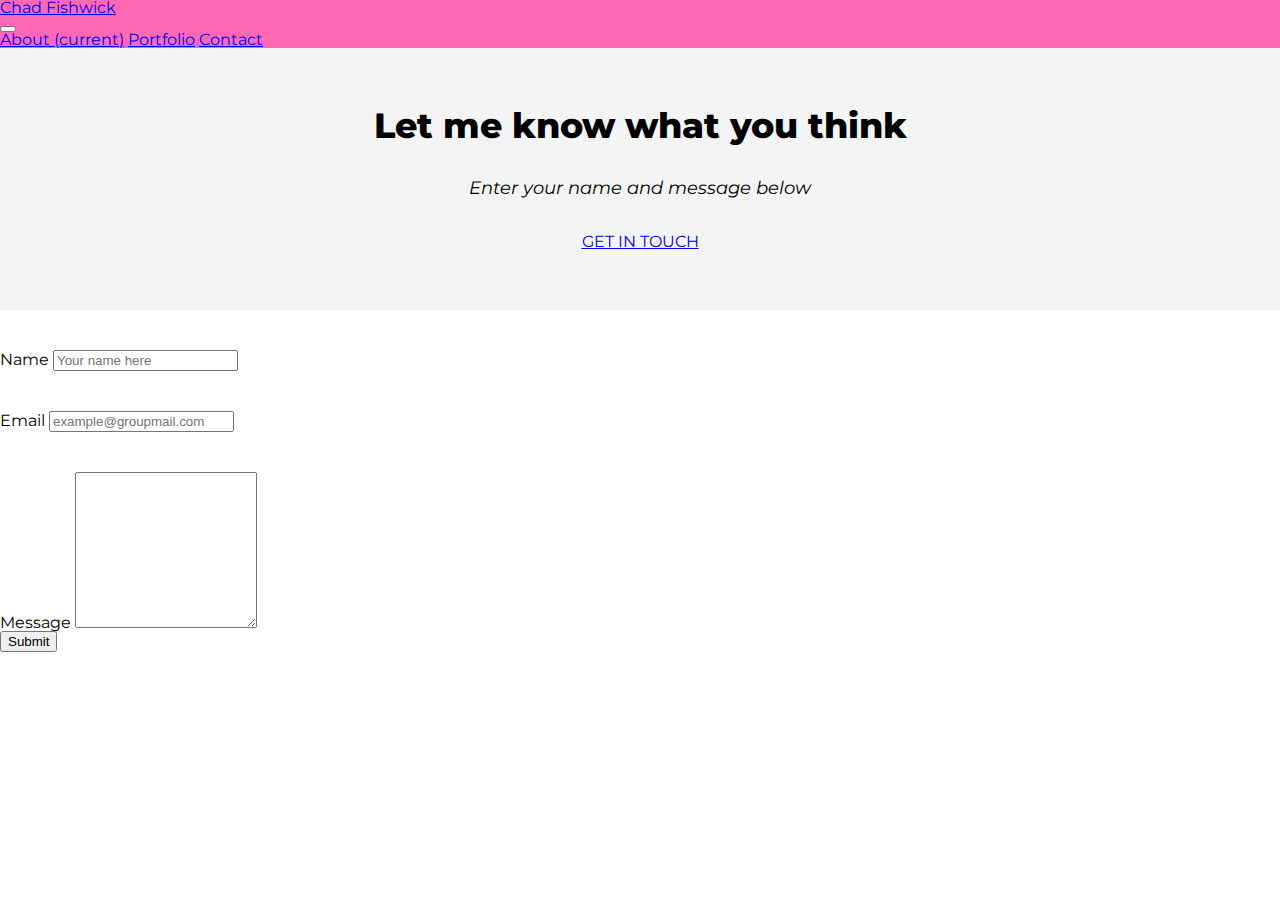
==== contact.html @ 4313433b "adding homework for review" ====
<!DOCTYPE html>
<html lang="en">

<head>
  <meta charset="UTF-8">
  <meta name="viewport" content="width=device-width, initial-scale=1.0">
  <a href="./index.html">
    <title>Chad Fishwick - Contact</title>
  </a>
  <link rel="stylesheet" href="https://stackpath.bootstrapcdn.com/bootstrap/4.5.0/css/bootstrap.min.css"
    integrity="sha384-9aIt2nRpC12Uk9gS9baDl411NQApFmC26EwAOH8WgZl5MYYxFfc+NcPb1dKGj7Sk" crossorigin="anonymous">
  <script src="https://stackpath.bootstrapcdn.com/bootstrap/4.5.0/js/bootstrap.min.js"
    integrity="sha384-OgVRvuATP1z7JjHLkuOU7Xw704+h835Lr+6QL9UvYjZE3Ipu6Tp75j7Bh/kR0JKI"
    crossorigin="anonymous"></script>

  <!-- Reset CSS -->
  <link rel="stylesheet" href="./assets/reset.css">

  <!-- My CSS StyleSheet -->
  <link rel="stylesheet" href="assets/style.css">

  <!-- Google Font -->
  <link href="https://fonts.googleapis.com/css2?family=Montserrat:ital,wght@0,400;0,700;0,800;1,800&display=swap"
    rel="stylesheet">
</head>

<body>

  <!-- Nav Bar Starts Here -->

  <header class="container-fluid">

    <nav class="navbar navbar-expand-lg navbar-light">
      <a class="navbar-brand" href="index.html">
        <H2>Chad Fishwick</H2>
      </a>

      <!-- Nav Links -->

      <button class="navbar-toggler" type="button" data-toggle="collapse" data-target="#navbarNavAltMarkup"
        aria-controls="navbarNavAltMarkup" aria-expanded="false" aria-label="Toggle navigation">
        <span class="navbar-toggler-icon"></span>
      </button>


      <div class="collapse navbar-collapse" id="navbarNavAltMarkup">
        <div class="navbar-nav">
          <a class="nav-item nav-link active" href="./index.html">About <span class="sr-only">(current)</span></a>
          <a class="nav-item nav-link" href="./portfolio.html">Portfolio</a>
          <a class="nav-item nav-link" href="./contact.html">Contact</a>
        </div>
      </div>
    </nav>

    <!-- end nave links-->

  </header>
  <!-- End of Nav Bar -->


  <!-- Top section of site -->
  <section class="topSection">
    <H1>Let me know what you think</H1>
    <br>
    <br>
    <p id="introText">Enter your name and message below</p>
    <br>
    <br>
    <!-- Leave message below -->
    <a href="#form-group" class="btn btn-secondary active" role="button" aria-pressed="true">GET IN TOUCH</a>

  </section>
  <!-- end top section -->


  <!-- Container Start -->


  <!-- Row 1 -->

  <div class="container">
    <div class="row">
      <div class="col-lg-12">
        <div class="form-group">
          <label for="formGroupExampleInput">Name</label>
          <input type="text" class="form-control" id="formGroupExampleInput" placeholder="Your name here">
        </div>
        <div class="form-group">
          <label for="formGroupExampleInput2">Email</label>
          <input type="text" class="form-control" id="formGroupExampleInput2" placeholder="example@groupmail.com">
        </div>
        <div class="form-group">
          <label for="exampleFormControlTextarea1">Message</label>
          <textarea class="form-control" id="exampleFormControlTextarea1" rows="10"></textarea>

        </div>
        <button type="submit" class="btn btn-primary">Submit</button> 

      </div>




      <!-- Row 2 -->
      <div class="row">
        <div class="col-sm-2">
        </div>
        <div class="col-sm-8">
        </div>
        <div class="col-sm-2">
        </div>

      </div>


      <!-- Row 3 -->
      <div class="row">
        <div class="col-sm-2">
        </div>
        <div class="col-sm-8">
        </div>
        <div class="col-sm-2">
        </div>

      </div>

      <!-- Container End -->


    </div>

  </div>

</body>

</html>
---- assets/style.css ----
body {
    font-family: 'Montserrat', sans-serif;
}

header {
    background-color: hotpink;
    
}

h1 {
    font-weight: 800;
    font-size: 35px;
}

p {
    font-weight: 100;

}

.navbar-nav {
    color: white;
}

.form-group {
margin-top: 40px;
}

#bioText {
    text-align: center;
    margin-top: 40px;
    margin-left: 20px;
    margin-right: 20px;
    margin-bottom: 10;
}

.topSection {
    padding-top: 60px;
    padding-bottom: 60px;
    padding-left: 40px;
    padding-right: 40px;
    background-color: #f4f4f4;
    text-align: center;
}

.card {
    text-align: center;
    width: auto;
    box-shadow: 0px 0px 10px 2px #888888;
    margin-bottom: 30px;

}

p {
    font-size: 18px;
    line-height: 1.5;
}

#introText {
    font-style: italic;
    font-weight: normal;
}

h3 {
    margin-top: 30px;
    margin-bottom: 0px;
    text-align: center;
    font-weight: bold;
}

.container {
    align-content: center;
}

.earlyLife {
    margin-top: 20px;
    margin-bottom: 20px;
    padding: 65px;
    padding: 65px;

}

.brazil {
    margin-top: 20px;
    margin-bottom: 20px;
    padding: 65px;
    padding: 65px;
    background-color: #f6f6f6;

}

.marketing {
    margin-top: 20px;
    margin-bottom: 20px;
    padding: 65px;
    padding: 65px;

}

footer {
    text-align: center;
    color: hotpink;
}

#navbar-brand {
    text-align: center;

}
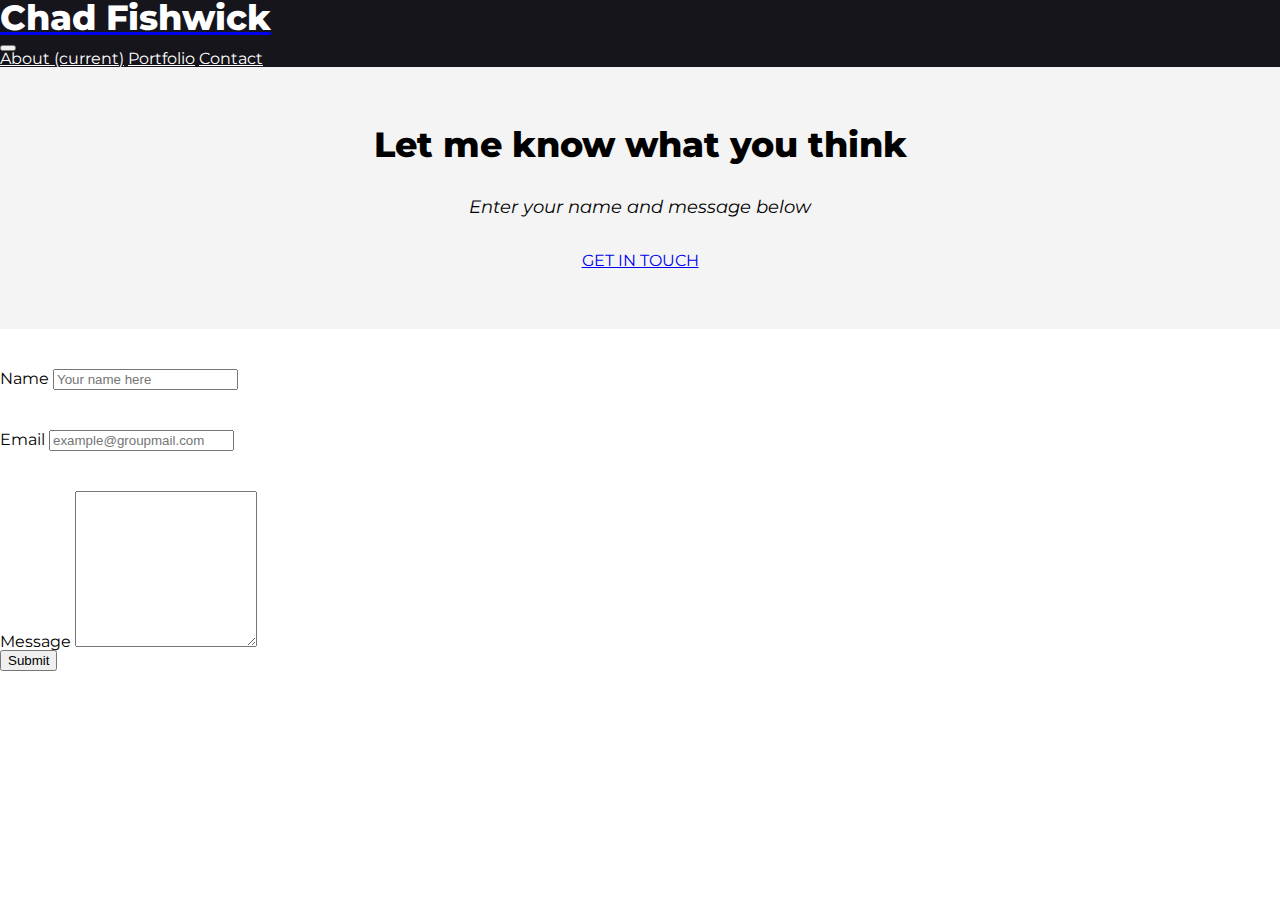
==== commit 920c1437: "new Index page" ====
--- a/contact.html
+++ b/contact.html
@@ -45,9 +45,9 @@
 
       <div class="collapse navbar-collapse" id="navbarNavAltMarkup">
         <div class="navbar-nav">
-          <a class="nav-item nav-link active" href="./index.html">About <span class="sr-only">(current)</span></a>
-          <a class="nav-item nav-link" href="./portfolio.html">Portfolio</a>
-          <a class="nav-item nav-link" href="./contact.html">Contact</a>
+          <a class="nav-item nav-link active" id="nav1" href="./index.html">About <span class="sr-only">(current)</span></a>
+          <a class="nav-item nav-link" id="nav2" href="./portfolio.html">Portfolio</a>
+          <a class="nav-item nav-link" id="nav3" href="./contact.html">Contact</a>
         </div>
       </div>
     </nav>
--- a/assets/style.css
+++ b/assets/style.css
@@ -3,8 +3,14 @@
 }
 
 header {
-    background-color: hotpink;
+    background-color: rgb(22, 21, 28);
+    color: white;
     
+}
+
+#navbarNavAltMarkup {
+    color: white;
+
 }
 
 h1 {
@@ -12,17 +18,24 @@
     font-size: 35px;
 }
 
+h2 {
+    color: #ffffff;
+    font-weight: 800;
+    font-size: 35px;
+}
+
+
 p {
     font-weight: 100;
 
 }
 
-.navbar-nav {
-    color: white;
+.form-group {
+margin-top: 40px;
 }
 
-.form-group {
-margin-top: 40px;
+#nav1, #nav2, #nav3 {
+    color: #ffffff;
 }
 
 #bioText {
@@ -48,6 +61,13 @@
     box-shadow: 0px 0px 10px 2px #888888;
     margin-bottom: 30px;
 
+}
+#personalInfo {
+    color: #ffffff;
+    background-color: rgb(22, 21, 28);
+    padding-top: 60px;
+    padding-bottom: 60px;
+    text-align: left;
 }
 
 p {
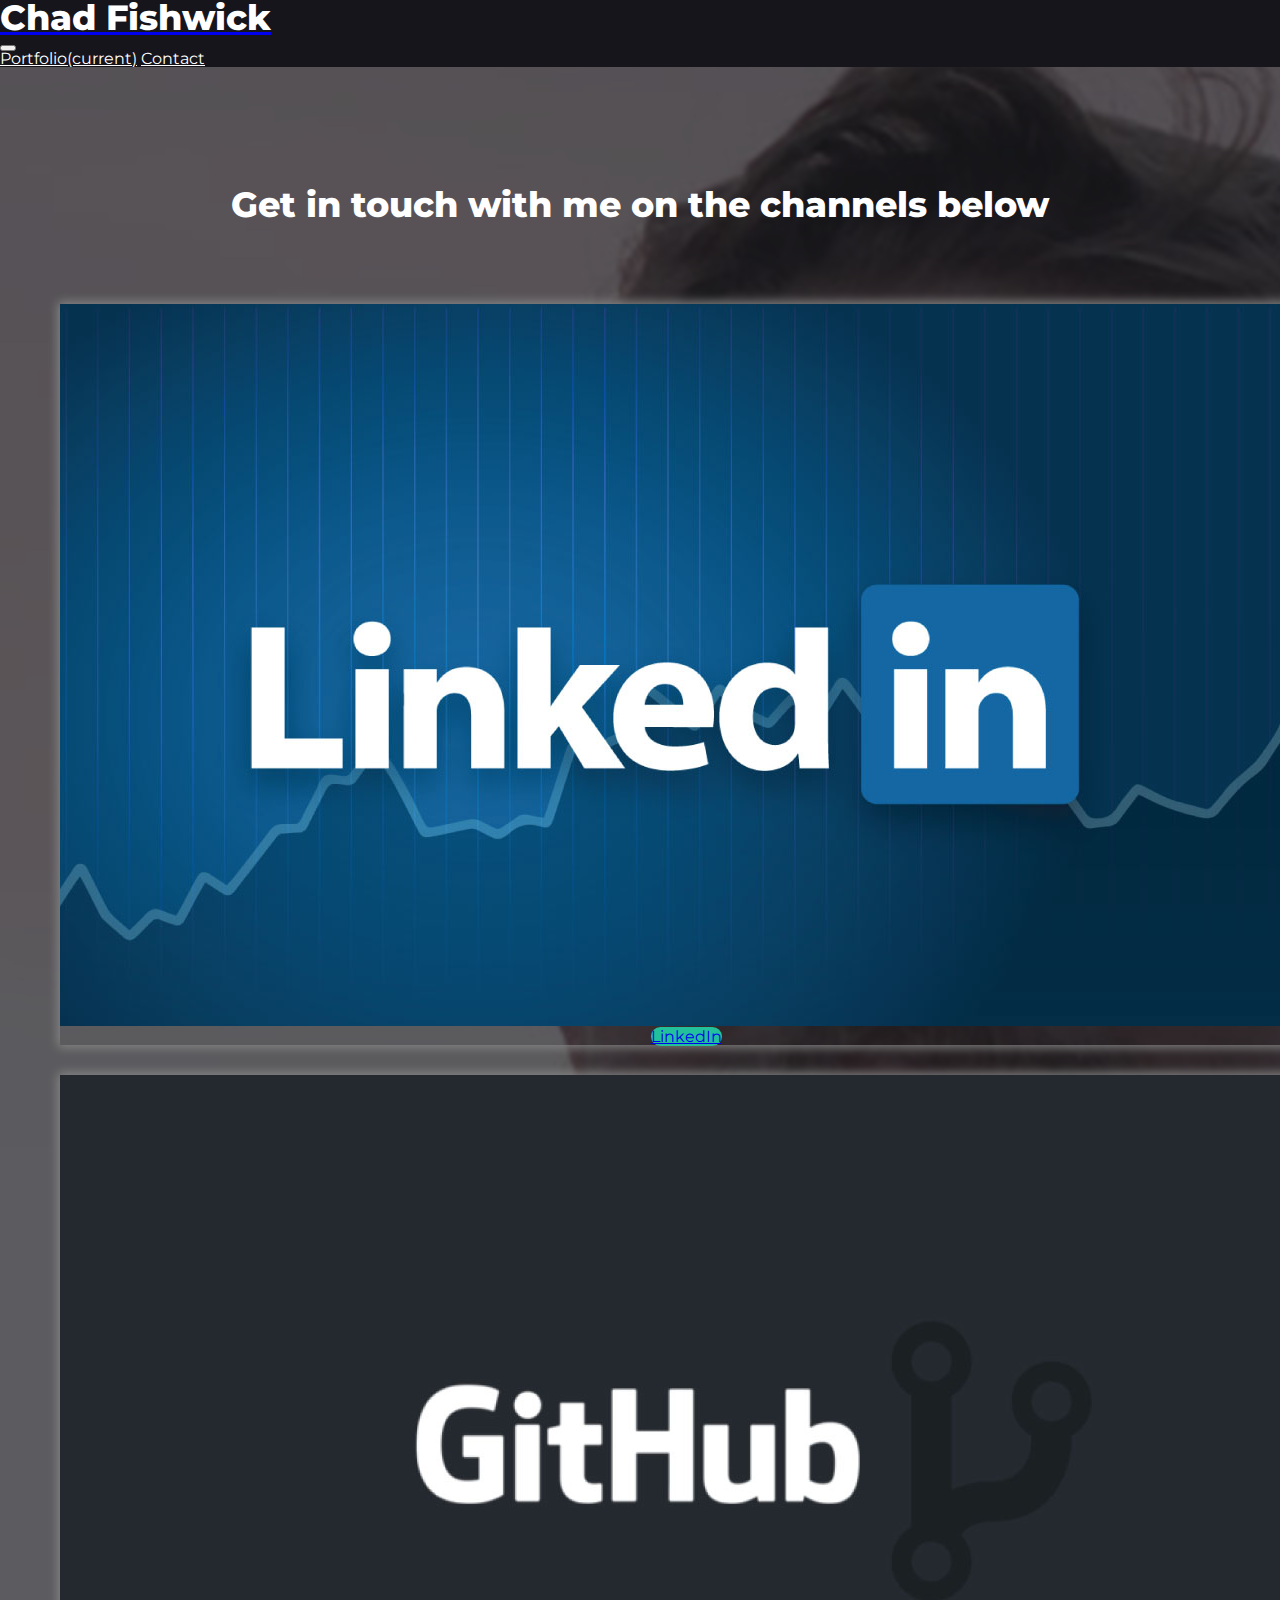
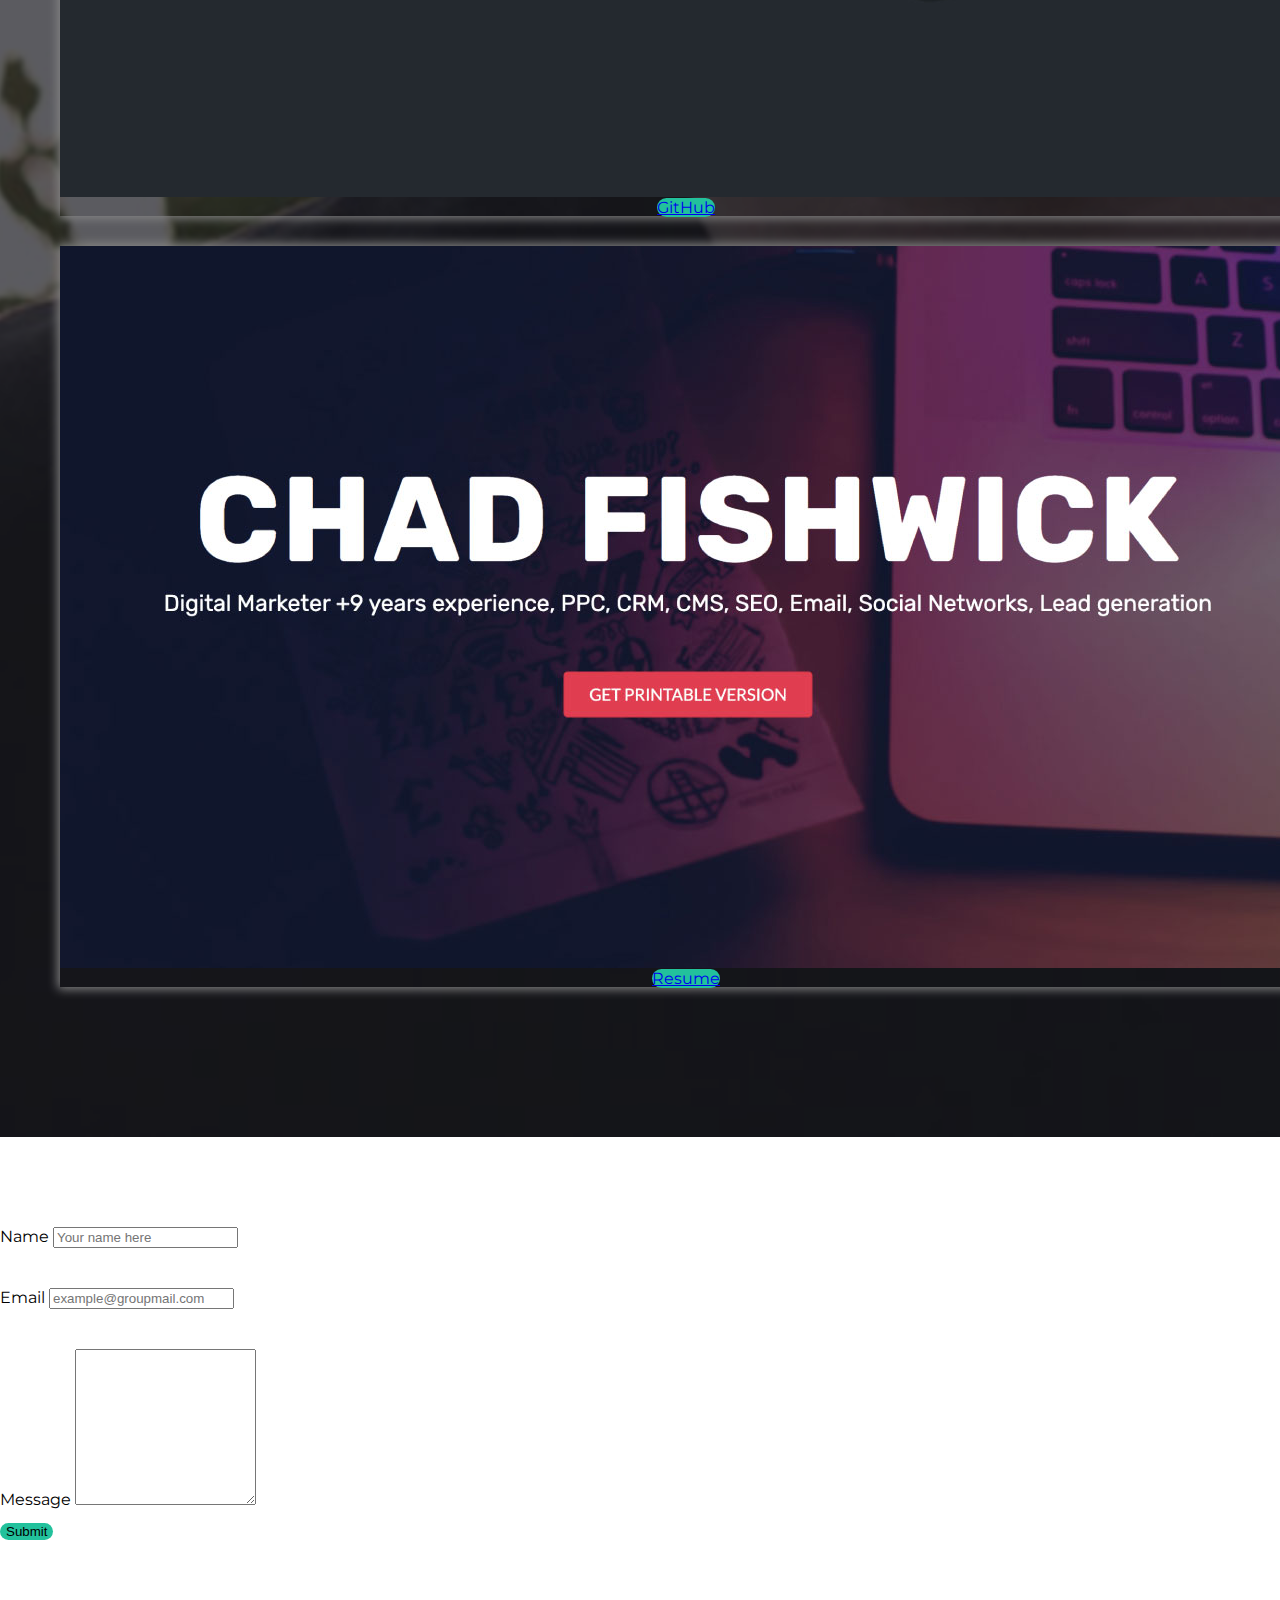
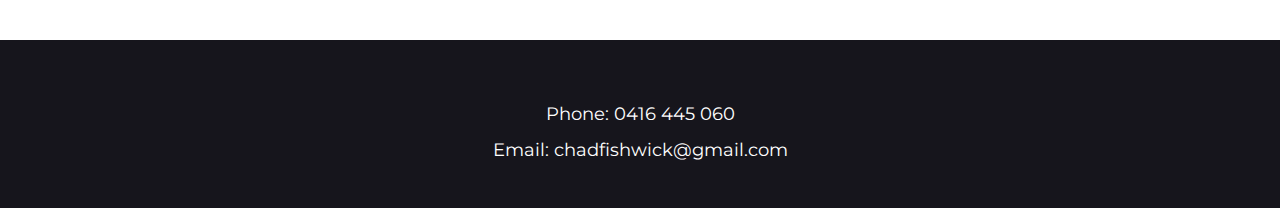
==== commit b606209d: "changes to info" ====
--- a/contact.html
+++ b/contact.html
@@ -45,8 +45,7 @@
 
       <div class="collapse navbar-collapse" id="navbarNavAltMarkup">
         <div class="navbar-nav">
-          <a class="nav-item nav-link active" id="nav1" href="./index.html">About <span class="sr-only">(current)</span></a>
-          <a class="nav-item nav-link" id="nav2" href="./portfolio.html">Portfolio</a>
+          <a class="nav-item nav-link active" id="nav1" href="./index.html">Portfolio<span class="sr-only">(current)</span></a>
           <a class="nav-item nav-link" id="nav3" href="./contact.html">Contact</a>
         </div>
       </div>
@@ -59,16 +58,43 @@
 
 
   <!-- Top section of site -->
-  <section class="topSection">
-    <H1>Let me know what you think</H1>
+  <section class="topSection2">
+    <H1>Get in touch with me on the channels below</H1>
     <br>
     <br>
-    <p id="introText">Enter your name and message below</p>
-    <br>
-    <br>
+   
     <!-- Leave message below -->
-    <a href="#form-group" class="btn btn-secondary active" role="button" aria-pressed="true">GET IN TOUCH</a>
+    <div class="row" id="contactCards">
+    <!-- column 1 -->
+    <div class="col-sm-4">
+        <div class="card" style="width:fit-content">
+            <img src="/Images/LinkedIN.jpg" class="card-img-top" alt="...">
+            <div class="card-body">
+                <a href="https://www.linkedin.com/in/chad-fishwick-8993a19b/" class="btn btn-primary">LinkedIn</a>
+            </div>
+        </div>
+    </div>
+    <!-- Column 2-->
+    <div class="col-sm-4">
+        <div class="card" style="width:fit-content">
+            <img src="/Images/GitHub.jpg" class="card-img-top" alt="...">
+            <div class="card-body">
+                <a href="https://github.com/fishwickid" class="btn btn-primary">GitHub</a>
+            </div>
+        </div>
 
+    </div>
+
+    <div class="col-sm-4">
+      <div class="card" style="width:fit-content">
+          <img src="/Images/Resume.jpg" class="card-img-top" alt="...">
+          <div class="card-body">
+              <a href="http://chadfishwick.com/wp-content/uploads/2019/07/Chad-Fishwick-CV.pdf" class="btn btn-primary">Resume</a>
+          </div>
+      </div>
+
+  </div>
+</div>
   </section>
   <!-- end top section -->
 
@@ -78,7 +104,7 @@
 
   <!-- Row 1 -->
 
-  <div class="container">
+  <div class="container" id="formFill">
     <div class="row">
       <div class="col-lg-12">
         <div class="form-group">
@@ -125,6 +151,8 @@
 
       </div>
 
+      
+
       <!-- Container End -->
 
 
@@ -132,6 +160,26 @@
 
   </div>
 
+  <footer>
+
+    <div class="container-fluid" id="footer">
+      <div class="row">
+      <div class="col-sm-12">
+        <br>
+      <p>Phone: 0416 445 060</p>
+  
+        <p>Email: chadfishwick@gmail.com</p>
+        
+  
+      </div>
+    </div>
+  </div>
+  
+    <div class="centreDiv">
+
+
+  </footer>
+
 </body>
 
 </html>--- a/assets/style.css
+++ b/assets/style.css
@@ -13,6 +13,10 @@
 
 }
 
+#contactCards {
+    margin-top: 50px;
+}
+
 h1 {
     font-weight: 800;
     font-size: 35px;
@@ -22,12 +26,6 @@
     color: #ffffff;
     font-weight: 800;
     font-size: 35px;
-}
-
-
-p {
-    font-weight: 100;
-
 }
 
 .form-group {
@@ -46,12 +44,35 @@
     margin-bottom: 10;
 }
 
-.topSection {
-    padding-top: 60px;
-    padding-bottom: 60px;
-    padding-left: 40px;
-    padding-right: 40px;
-    background-color: #f4f4f4;
+.topSection1 {
+    text-align: center; 
+    color: #ffffff;
+    background-image:url(/Images/Marketing.jpg);
+    box-shadow:inset 0 0 0 2000px rgb(22, 21, 28, 0.7);
+    background-color: rgb(22, 21, 28);
+    background-position: center;
+    background-repeat: no-repeat;
+    background-size: cover;
+    padding-top: 120px;
+    padding-bottom: 120px;
+    padding-left: 60px;
+    padding-right: 60px;
+    text-align: center;
+}
+
+.topSection2 {
+    text-align: center; 
+    color: #ffffff;
+    background-image:url(/Images/Chad_02.png);
+    box-shadow:inset 0 0 0 2000px rgb(22, 21, 28, 0.7);
+    background-color: rgb(22, 21, 28);
+    background-position: center;
+    background-repeat: no-repeat;
+    background-size: cover;
+    padding-top: 120px;
+    padding-bottom: 120px;
+    padding-left: 60px;
+    padding-right: 60px;
     text-align: center;
 }
 
@@ -64,25 +85,57 @@
 }
 #personalInfo {
     color: #ffffff;
+    background-size:cover;
     background-color: rgb(22, 21, 28);
-    padding-top: 60px;
-    padding-bottom: 60px;
+    background-attachment: fixed;
+    background-position: right;
+    background-repeat: no-repeat;
+    background-size: cover;
+    padding-top: 120px;
+    padding-bottom: 120px;
+    text-align: left;
+}
+
+#footer {
+    color: #ffffff;
+    background-size:cover;
+    background-color: rgb(22, 21, 28);
+    background-attachment: fixed;
+    background-position: right;
+    background-repeat: no-repeat;
+    background-size: cover;
+    padding-top: 40px;
+    padding-bottom: 40px;
     text-align: left;
 }
 
 p {
     font-size: 18px;
-    line-height: 1.5;
+    line-height: 2;
+    text-align: center;
 }
 
-#introText {
-    font-style: italic;
-    font-weight: normal;
+#formFill {
+    margin-bottom: 100px;
+    margin-top: 50px;
+}
+
+#bottomRow {
+    margin-bottom: 100px;
+}
+
+.btn, #homeButton {
+    background-color: rgb(34, 193, 156);
+    border: cadetblue;
+    border-radius: 15px;
+    margin-top: 15px;
+    text-align: center;
 }
 
 h3 {
     margin-top: 30px;
     margin-bottom: 0px;
+    font-stretch: expanded;
     text-align: center;
     font-weight: bold;
 }
@@ -91,36 +144,6 @@
     align-content: center;
 }
 
-.earlyLife {
-    margin-top: 20px;
-    margin-bottom: 20px;
-    padding: 65px;
-    padding: 65px;
-
-}
-
-.brazil {
-    margin-top: 20px;
-    margin-bottom: 20px;
-    padding: 65px;
-    padding: 65px;
-    background-color: #f6f6f6;
-
-}
-
-.marketing {
-    margin-top: 20px;
-    margin-bottom: 20px;
-    padding: 65px;
-    padding: 65px;
-
-}
-
-footer {
-    text-align: center;
-    color: hotpink;
-}
-
 #navbar-brand {
     text-align: center;
 
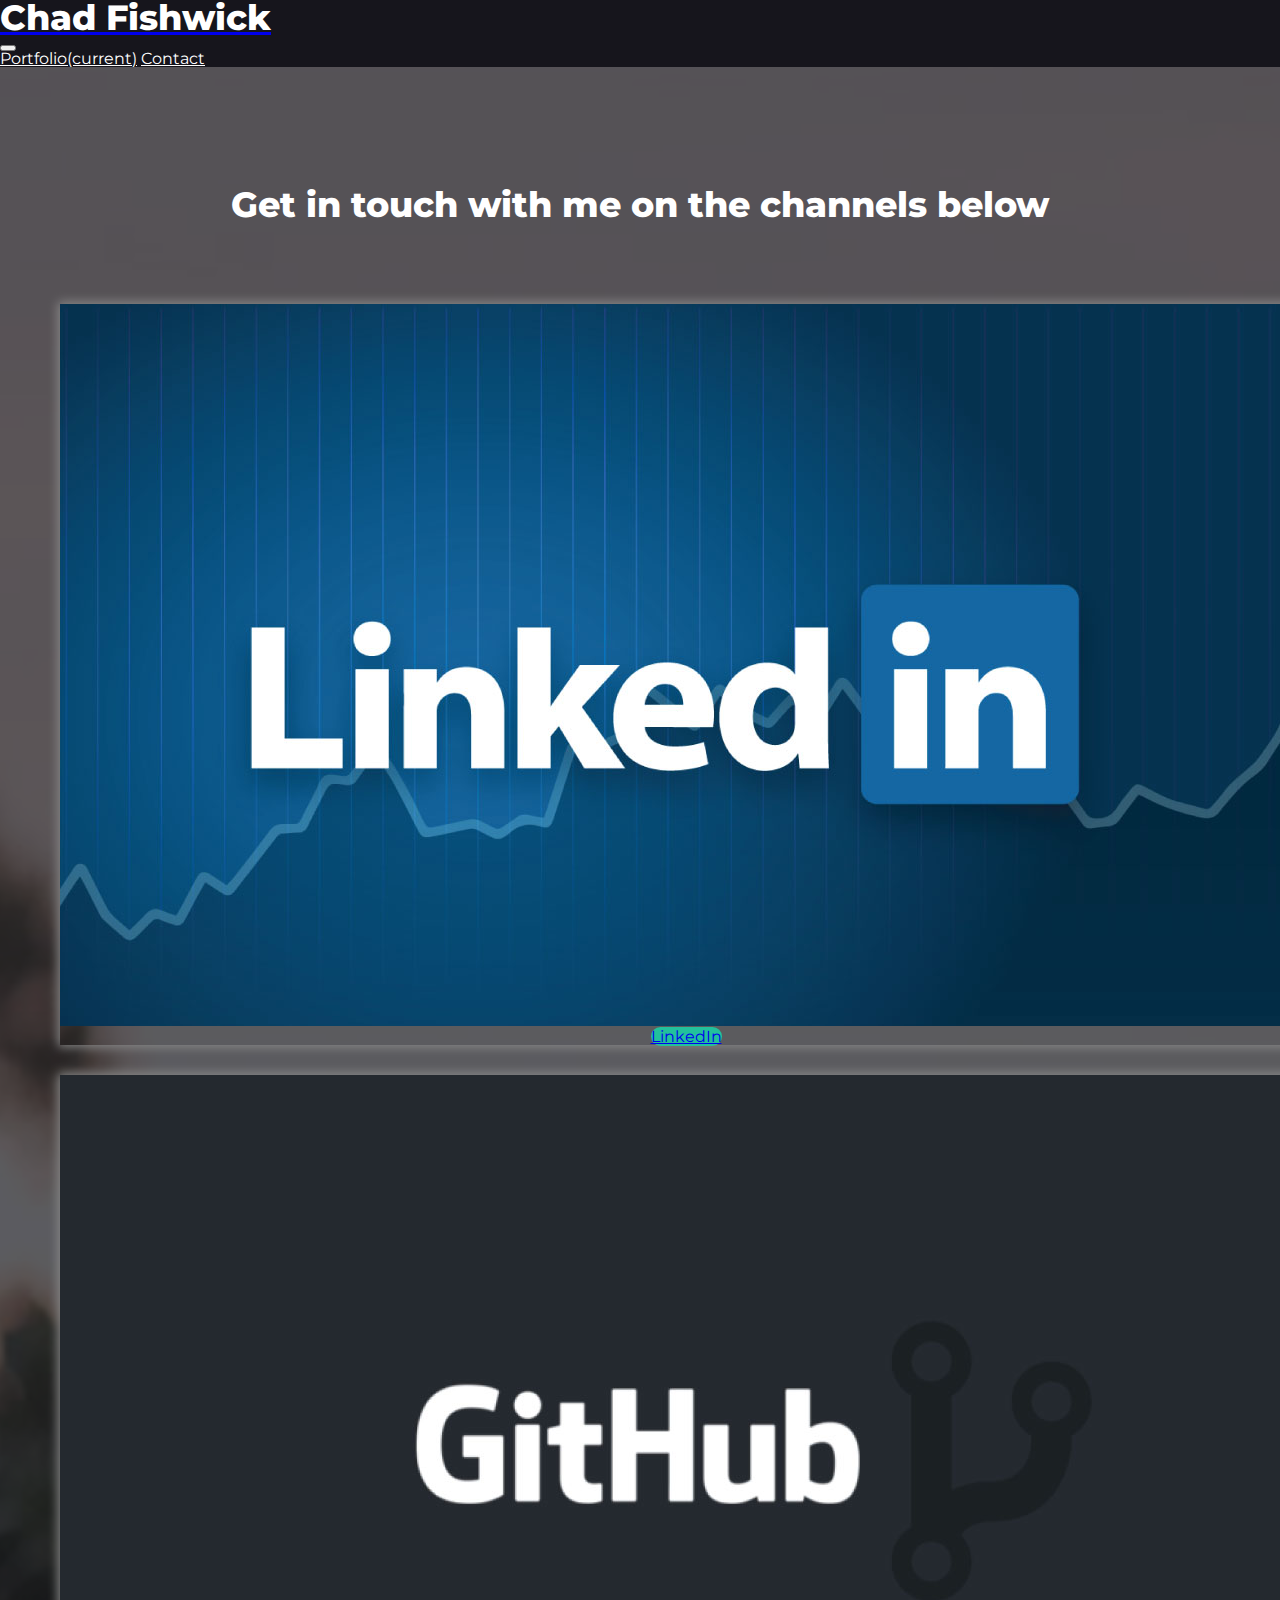
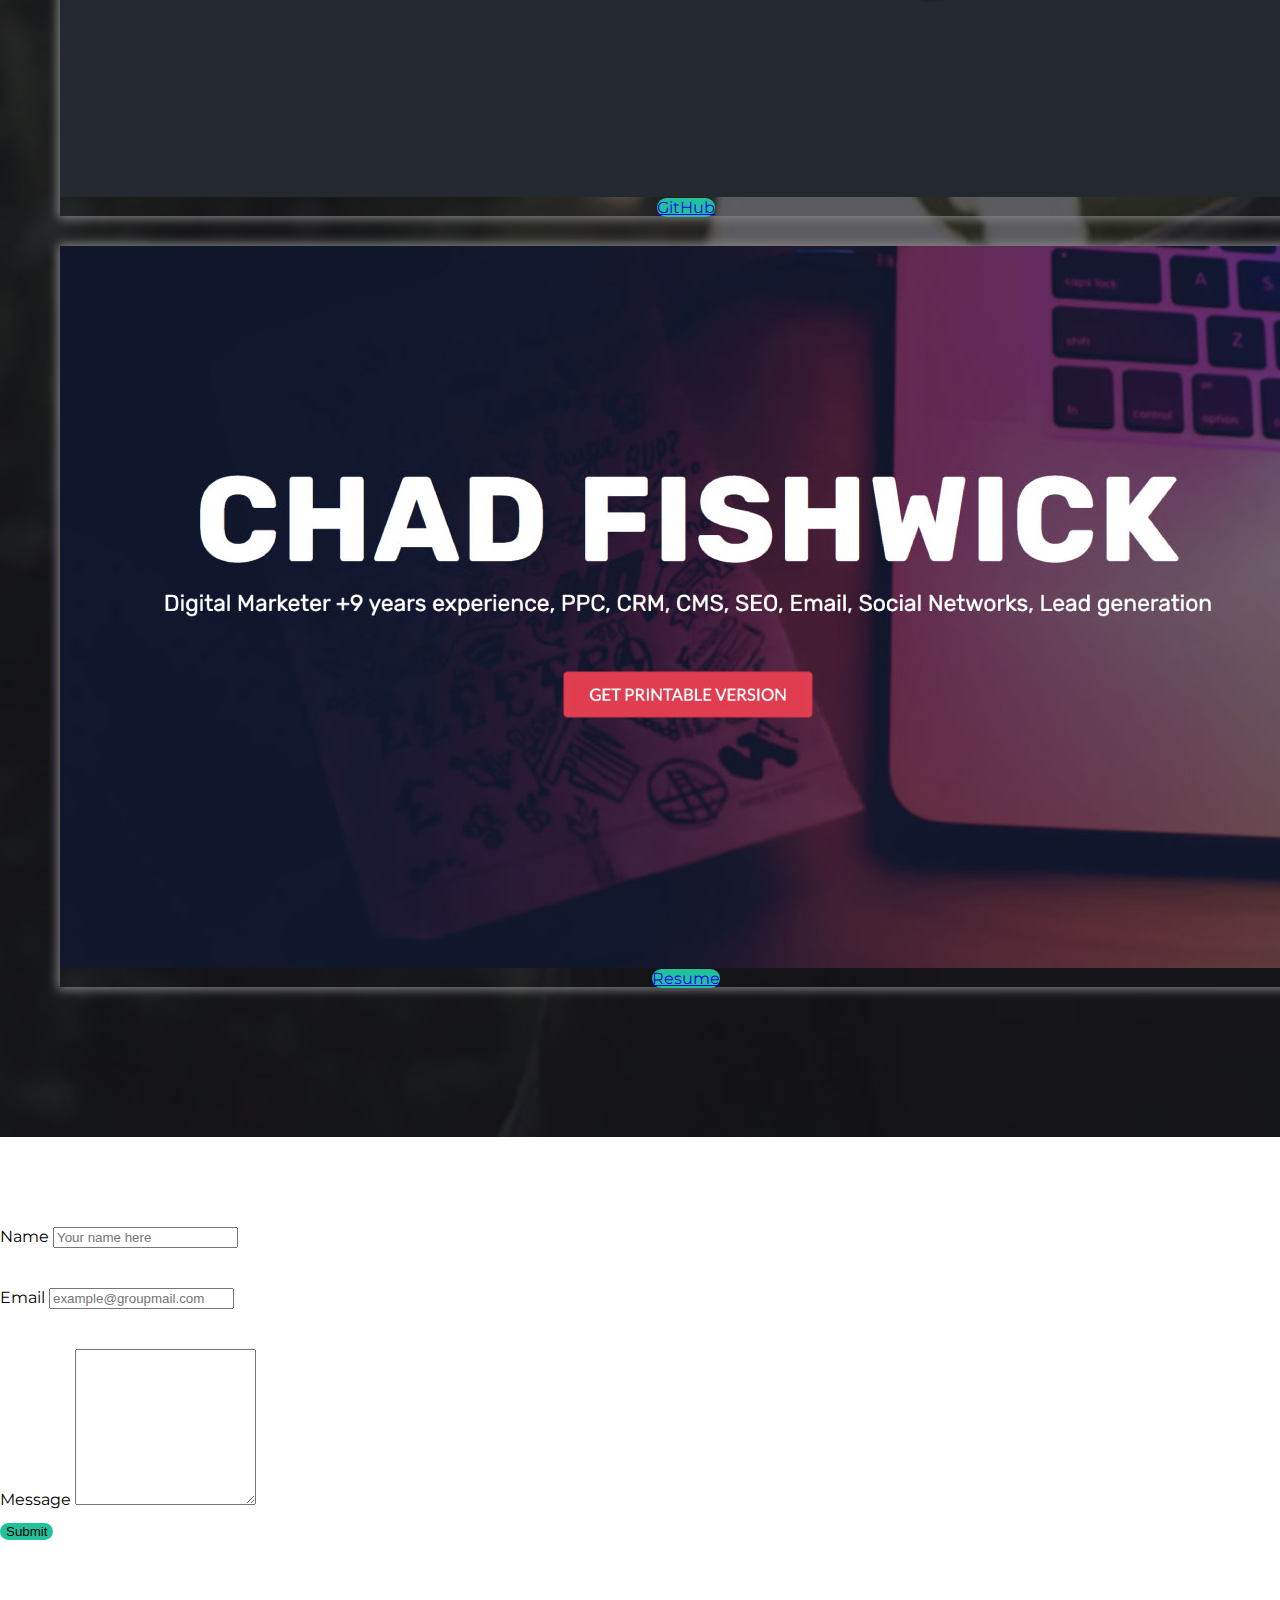
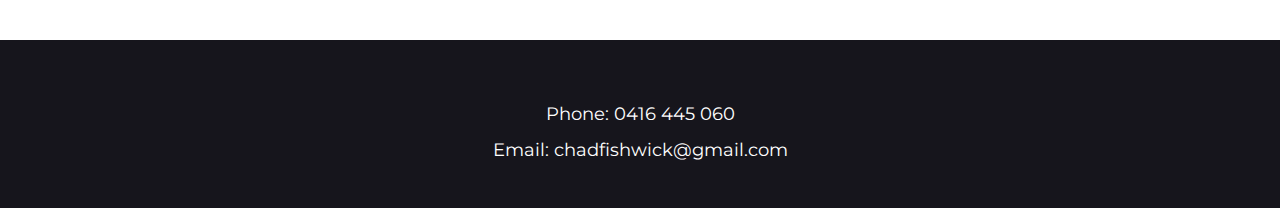
==== commit 28b33550: "images appear" ====
--- a/contact.html
+++ b/contact.html
@@ -68,7 +68,7 @@
     <!-- column 1 -->
     <div class="col-sm-4">
         <div class="card" style="width:fit-content">
-            <img src="/Images/LinkedIN.jpg" class="card-img-top" alt="...">
+            <img src="Images/LinkedIN.jpg" class="card-img-top" alt="...">
             <div class="card-body">
                 <a href="https://www.linkedin.com/in/chad-fishwick-8993a19b/" class="btn btn-primary">LinkedIn</a>
             </div>
@@ -77,7 +77,7 @@
     <!-- Column 2-->
     <div class="col-sm-4">
         <div class="card" style="width:fit-content">
-            <img src="/Images/GitHub.jpg" class="card-img-top" alt="...">
+            <img src="Images/GitHub.jpg" class="card-img-top" alt="...">
             <div class="card-body">
                 <a href="https://github.com/fishwickid" class="btn btn-primary">GitHub</a>
             </div>
@@ -87,7 +87,7 @@
 
     <div class="col-sm-4">
       <div class="card" style="width:fit-content">
-          <img src="/Images/Resume.jpg" class="card-img-top" alt="...">
+          <img src="Images/Resume.jpg" class="card-img-top" alt="...">
           <div class="card-body">
               <a href="http://chadfishwick.com/wp-content/uploads/2019/07/Chad-Fishwick-CV.pdf" class="btn btn-primary">Resume</a>
           </div>
--- a/assets/style.css
+++ b/assets/style.css
@@ -47,7 +47,7 @@
 .topSection1 {
     text-align: center; 
     color: #ffffff;
-    background-image:url(/Images/Marketing.jpg);
+    background-image:url("../Images/Marketing.jpg");
     box-shadow:inset 0 0 0 2000px rgb(22, 21, 28, 0.7);
     background-color: rgb(22, 21, 28);
     background-position: center;
@@ -63,7 +63,7 @@
 .topSection2 {
     text-align: center; 
     color: #ffffff;
-    background-image:url(/Images/Chad_02.png);
+    background-image:url("../Images/Chad-2.jpg");
     box-shadow:inset 0 0 0 2000px rgb(22, 21, 28, 0.7);
     background-color: rgb(22, 21, 28);
     background-position: center;
